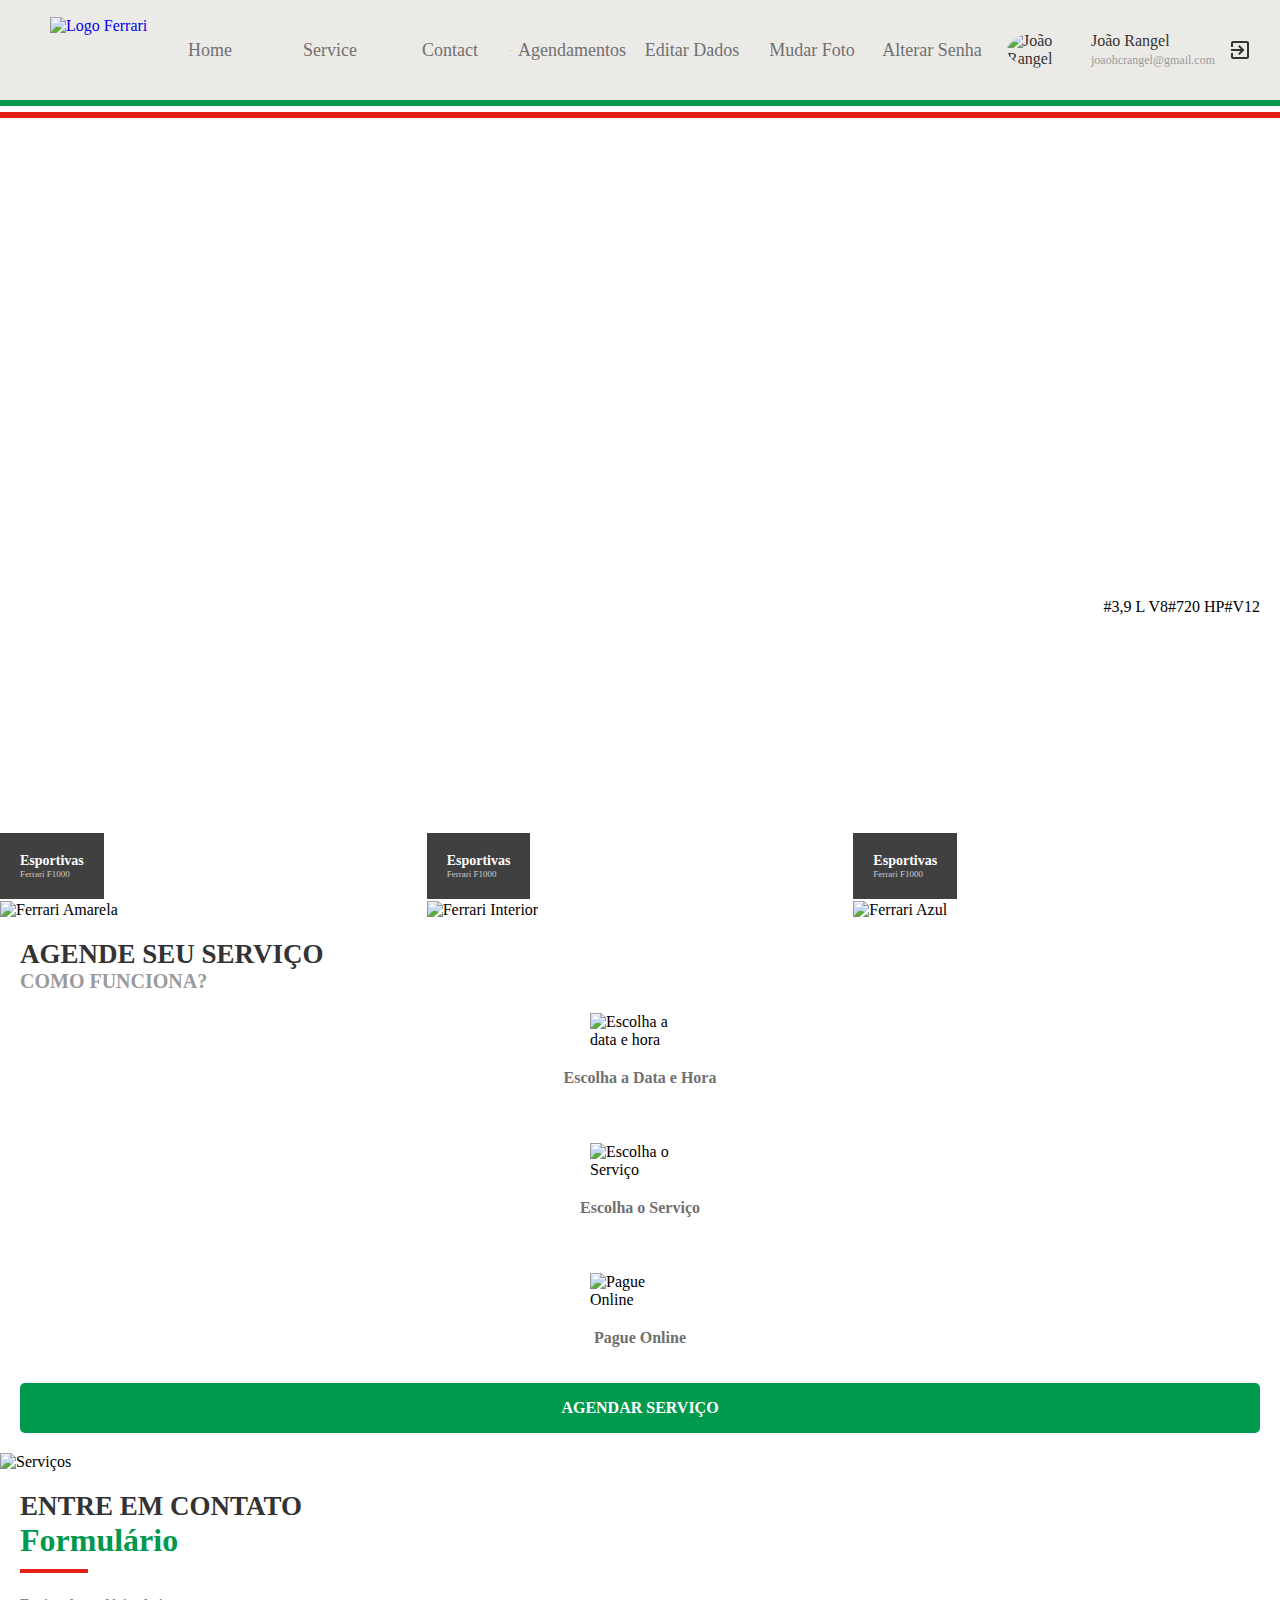
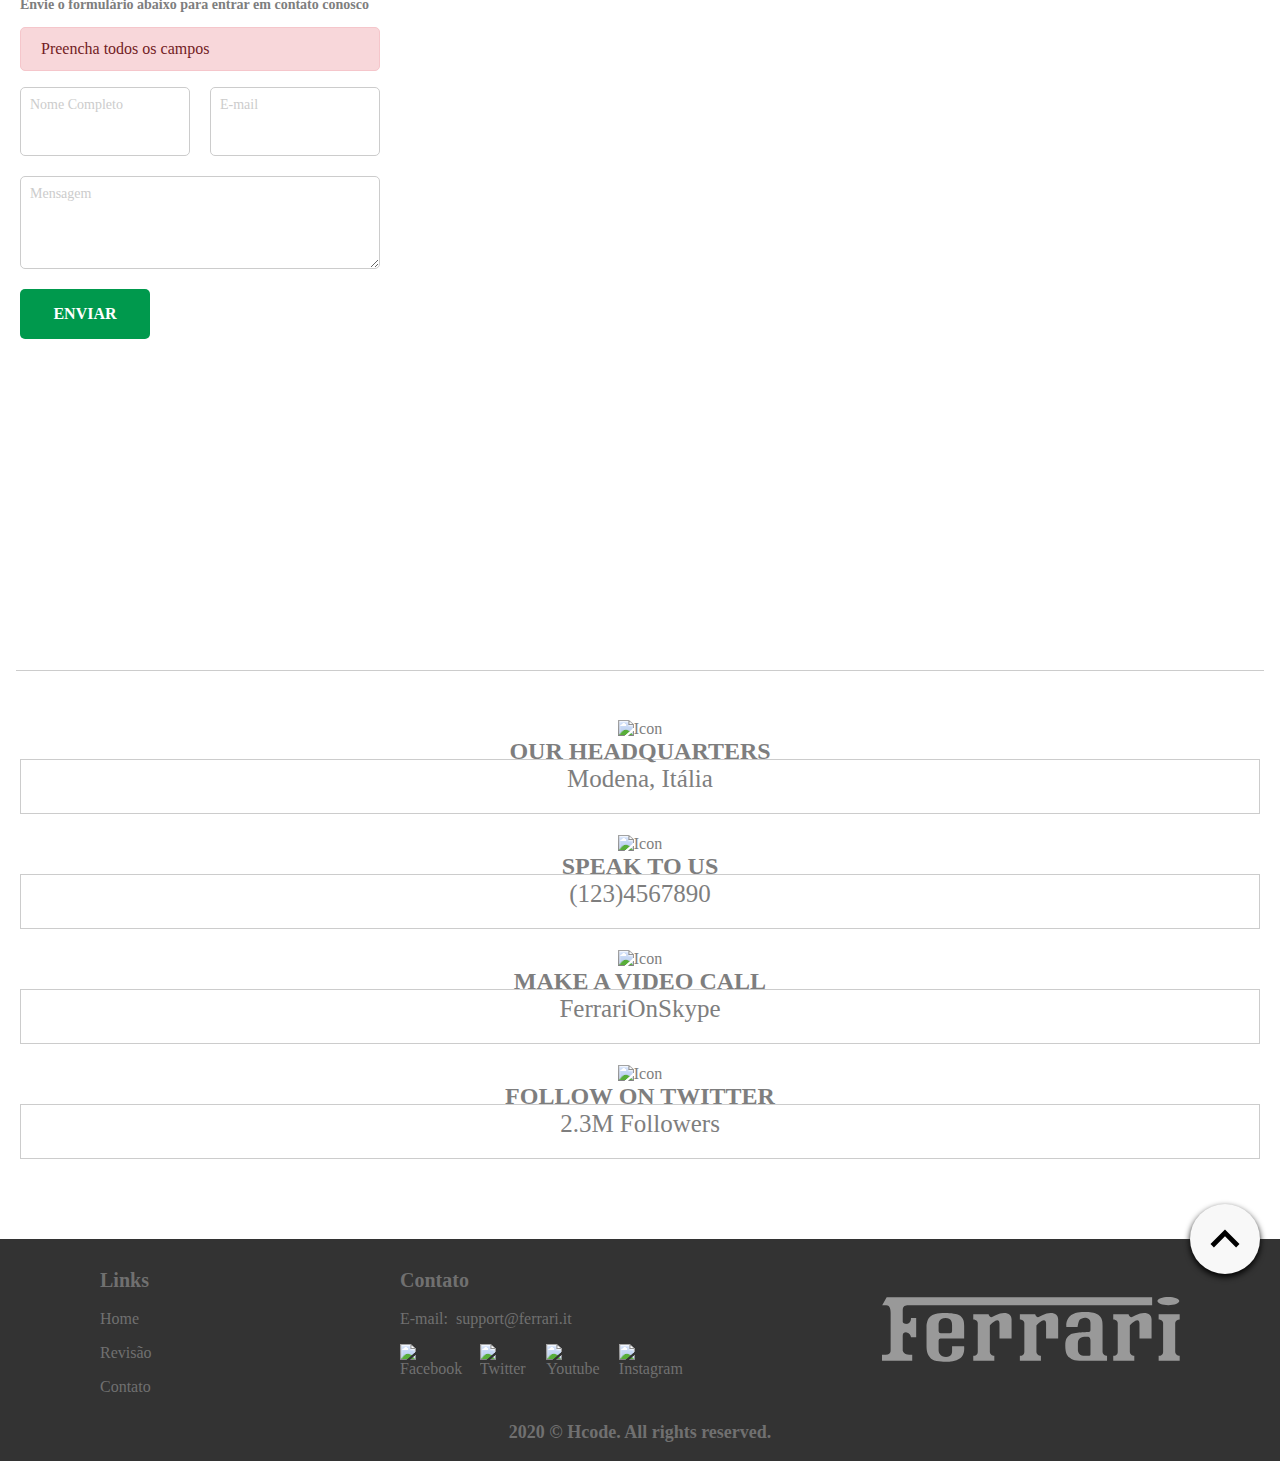
==== index.html @ 78254029 "28/09/2020" ====
<!DOCTYPE html>
<html lang="pt-br">
<head>
    <meta charset="UTF-8" />
    <meta name="viewport" content="width=device-width, initial-scale=1.0" />
    <title>Ferrari - Hcode Lab</title>
    <link rel="apple-touch-icon" sizes="57x57" href="assets/images/apple-icon-57x57.png" />
    <link rel="apple-touch-icon" sizes="60x60" href="assets/images/apple-icon-60x60.png" />
    <link rel="apple-touch-icon" sizes="72x72" href="assets/images/apple-icon-72x72.png" />
    <link rel="apple-touch-icon" sizes="76x76" href="assets/images/apple-icon-76x76.png" />
    <link rel="apple-touch-icon" sizes="114x114" href="assets/images/apple-icon-114x114.png" />
    <link rel="apple-touch-icon" sizes="120x120" href="assets/images/apple-icon-120x120.png" />
    <link rel="apple-touch-icon" sizes="144x144" href="assets/images/apple-icon-144x144.png" />
    <link rel="apple-touch-icon" sizes="152x152" href="assets/images/apple-icon-152x152.png" />
    <link rel="apple-touch-icon" sizes="180x180" href="assets/images/apple-icon-180x180.png" />
    <link rel="icon" type="image/png" sizes="192x192" href="assets/images/android-icon-192x192.png" />
    <link rel="icon" type="image/png" sizes="32x32" href="assets/images/favicon-32x32.png" />
    <link rel="icon" type="image/png" sizes="96x96" href="assets/images/favicon-96x96.png" />
    <link rel="icon" type="image/png" sizes="16x16" href="assets/images/favicon-16x16.png" />
    <link rel="manifest" href="manifest.json" />
    <meta name="msapplication-TileColor" content="#E1DEDD" />
    <meta name="msapplication-TileImage" content="assets/images/ms-icon-144x144.png" />
    <meta name="theme-color" content="#E1DEDD" />
    <meta name="description" content="Conheça a Ferrari Auto Center" />
    <link rel="stylesheet" href="assets/css/main.css" type="text/css" />
</head>
<body>

    <header id="header">

        <div class="overlay"></div>
        <a href="index.html#home"><img src="assets/images/ferrari-logo.svg" class="logo" alt="Logo Ferrari"/></a>
        <button type="button" id="btn-open">
            <svg id="menu-black-18dp" xmlns="http://www.w3.org/2000/svg" width="32" height="32" viewBox="0 0 32 32">
                <path id="Caminho_215" data-name="Caminho 215" d="M0,0H32V32H0Z" fill="none"/>
                <path id="Caminho_216" data-name="Caminho 216" d="M3,18H29V16H3Zm0-5H29V11H3ZM3,6V8H29V6Z" transform="translate(0 4)"/>
              </svg>
        </button>

        <div class="menu logged">
            <nav>
                <button type="button" id="btn-close">
                    <svg xmlns="http://www.w3.org/2000/svg" width="24" height="24" viewBox="0 0 24 24"><path d="M0,0H24V24H0Z" fill="none"/><path d="M19,6.41,17.59,5,12,10.59,6.41,5,5,6.41,10.59,12,5,17.59,6.41,19,12,13.41,17.59,19,19,17.59,13.41,12Z"/></svg>
                </button>
                <ul>
                    <li><a href="index.html#home">Home</a></li>
                    <li><a href="index.html#service">Service</a></li>
                    <li><a href="index.html#contact">Contact</a></li>
                    <li class="divider"><hr /></li>
                    <li class="hide-guest"><a href="schedules.html">Agendamentos</a></li>
                    <li class="hide-guest"><a href="profile.html">Editar Dados</a></li>
                    <li class="hide-guest"><a href="change-photo.html">Mudar Foto</a></li>
                    <li class="hide-guest"><a href="change-password.html">Alterar Senha</a></li>
                </ul>
            </nav>
            <div class="footer">
                <hr />
                <div>
                    <picture>
                        <a href="profile.html"><img src="assets/images/user.png" alt="João Rangel" /></a>
                    </picture>
                    <div>
                        <a href="profile.html">
                            <strong>João Rangel</strong>
                            <small>joaohcrangel@gmail.com</small>
                        </a>
                    </div>
                    <button type="button">
                        <svg xmlns="http://www.w3.org/2000/svg" width="24" height="24" viewBox="0 0 24 24"><path d="M0,0H24V24H0Z" fill="none"/><path d="M10.09,15.59,11.5,17l5-5-5-5L10.09,8.41,12.67,11H3v2h9.67ZM19,3H5A2,2,0,0,0,3,5V9H5V5H19V19H5V15H3v4a2,2,0,0,0,2,2H19a2.006,2.006,0,0,0,2-2V5A2.006,2.006,0,0,0,19,3Z" fill="#333"/></svg>
                    </button>
                </div>
                <a href="auth.html" class="btn-register">Minha Conta</a>
            </div>
        </div>
        <hr class="italy" />
    </header>

    <main id="home">

        <header>

            <ul>
                <li>#3,9 L V8</li>
                <li>#720 HP</li>
                <li>#V12</li>
            </ul>
            <h1>SF90 Stradale</h1>
            <a href="#home">Detalhes</a>

        </header>

        <section class="gallery">

            <figure>
                <picture>
                    <source srcset="assets/images/ferrari-amarela.webp" type="image/webp" />
                    <img src="assets/images/ferrari-amarela.png" alt="Ferrari Amarela" />
                </picture>
                <figcaption>
                    <h2>Esportivas</h2>
                    <p>Ferrari F1000</p>
                </figcaption>
            </figure>

            <figure>
                <picture>
                    <source srcset="assets/images/ferrari-interior.webp" type="image/webp" />
                    <img src="assets/images/ferrari-interior.png" alt="Ferrari Interior" />
                </picture>
                <figcaption>
                    <h2>Esportivas</h2>
                    <p>Ferrari F1000</p>
                </figcaption>
            </figure>

            <figure>
                <picture>
                    <source srcset="assets/images/ferrari-azul.webp" type="image/webp" />
                    <img src="assets/images/ferrari-azul.png" alt="Ferrari Azul" />
                </picture>
                <figcaption>
                    <h2>Esportivas</h2>
                    <p>Ferrari F1000</p>
                </figcaption>
            </figure>

        </section>

        <section id="service">
            <h2>Agende seu Serviço<small>Como Funciona?</small></h2>

            <div>

                <div class="icons">

                    <figure>
                        <img src="assets/images/calendar.svg" alt="Escolha a data e hora" />
                        <figcaption>Escolha a Data e Hora</figcaption>
                    </figure>

                    <figure>
                        <img src="assets/images/tools.svg" alt="Escolha o Serviço" />
                        <figcaption>Escolha o Serviço</figcaption>
                    </figure>

                    <figure>
                        <img src="assets/images/payments.svg" alt="Pague Online" />
                        <figcaption>Pague Online</figcaption>
                    </figure>

                </div>

                <a href="schedules-new.html" class="btn">Agendar Serviço</a>
            </div>

            <img src="assets/images/services.svg" alt="Serviços" />
            </section>

            <section id="contact">
                <h2>Entre em Contato</h2>

                <section>
                    <form>
                    <header class="page-title">
                        <h2>Formulário</h2>
                        <hr />
                    </header>

                    <p>
                        Envie o formulário abaixo para entrar em contato conosco
                    </p>

                    <div class="alert danger">
                        Preencha todos os campos
                    </div>

                    <div class="fields">

                        <div class="field">
                            <input type="text" name="name" id="name"/>
                            <label for="name">Nome Completo</label>
                        </div>

                        <div class="field">
                            <input type="email" name="email" id="email"/>
                            <label for="email">E-mail</label>
                        </div>

                    </div>

                    <div class="field">
                        <textarea name="message" id="message"></textarea>
                        <label for="message">Mensagem</label>
                    </div>
                    <div class="actions">
                        <button type="submit">Enviar</button>
                    </div>

                </form>

                <div id="map"></div>

            </section>

            <hr class="divider" />

            <ul class="contacts">
                <li>
                    <img src="assets/images/icon-google-place.svg" alt="Icon" />
                    <p class="title">OUR HEADQUARTERS</p>
                    <p>Modena, Itália</p>
                </li>

                <li>
                    <img src="assets/images/icon-phone.svg" alt="Icon" />
                    <p class="title">SPEAK TO US</p>
                    <p>(123)4567890</p>
                </li>

                <li>
                    <img src="assets/images/icon-skype.svg" alt="Icon" />
                    <p class="title">MAKE A VIDEO CALL</p>
                    <p>FerrariOnSkype</p>
                </li>

                <li>
                    <img src="assets/images/icon-twitter.svg" alt="Icon" />
                    <p class="title">FOLLOW ON TWITTER</p>
                    <p>2.3M Followers</p>
                </li>
                
            </ul>

        </section>

    </main>

    <footer id="footer">

        <button type="button">
            <svg xmlns="http://www.w3.org/2000/svg" width="64.317" height="64.317" viewBox="0 0 64.317 64.317"><path d="M0,0H64.317V64.317H0Z" fill="none"/><path d="M9.779,27.858l12.3-12.274,12.3,12.274,3.779-3.779L22.079,8,6,24.079Z" transform="translate(10.079 13.439)"/></svg>
        </button>

        <div class="columns">
            <div>
                <ul class="links">
                    <li class="title">Links</li>
                    <li><a href="#">Home</a></li>
                    <li><a href="#">Revisão</a></li>
                    <li><a href="#">Contato</a></li>
                </ul>
                <ul>
                    <li class="title">Contato</li>
                    <li>E-mail: &nbsp;<a href="mailto: support@ferrari.it">support@ferrari.it</a></li>
                    <li class="social">
                        <a href="#"><img src="assets/images/facebook.svg" alt="Facebook"/></a>
                        <a href="#"><img src="assets/images/twitter.svg" alt="Twitter"/></a>
                        <a href="#"><img src="assets/images/youtube.svg" alt="Youtube"/></a>
                        <a href="#"><img src="assets/images/instagram.svg" alt="Instagram"/></a>
                    </li>
                </ul>
            </div>

            <a href="#" class="logo">
                <svg xmlns="http://www.w3.org/2000/svg" width="297.709" height="64.725" viewBox="0 0 297.709 64.725"><defs><style>.a{opacity:0.5;}.b{fill:#fff;fill-rule:evenodd;}</style></defs><g class="a" transform="translate(-2.792 -76.071)"><path class="b" d="M2.792,139.8V133.59H6.244c1.725,0,5.178-.345,5.178-4.487V91.825c0-2.244-.173-7.594-4.487-7.594H2.965l4.487-7.939h265.5v7.939H28.681c-2.244,0-5.178.517-5.178,5v11.736c.519,1.38,2.589,1.9,3.625,1.9S31.787,102.7,31.787,97h5.178v19.158H31.787c0-1.727-1.906-4.618-4.486-4.833-2.072-.172-3.8.517-3.8,3.28v14.5c0,1.555,1.9,4.487,6.386,4.487H33V139.8H2.792Z" transform="translate(0 0.131)"/><path class="b" d="M139.469,93.335c0,1.381,1.725,2.761,2.759,3.106,1.209-.862,7.6-4.486,12.6-4.486s7.592,2.587,7.592,6.558V117.5H150.339V102.829c0-1.9-.516-3.28-2.244-3.452s-6.212,3.452-7.419,5.178v26.232c0,2.417,2.416,4.142,4.487,4.142v5.006H124.109v-5.178c2.07,0,4.314-.691,4.487-3.8v-29.17c0-.862-1.381-3.28-4.487-3.28V93.335Zm144.487,0H262.9v5.178c3.1,0,4.484,2.416,4.484,3.28v29.167c-.17,3.106-2.416,3.8-4.484,3.8v5.178h21.053v-5.006c-2.07,0-4.487-1.725-4.487-4.142v-28.65c0-2.07,2.244-3.623,4.487-3.623Zm-191.085,0c0,1.381,1.725,2.761,2.761,3.106,1.208-.862,7.594-4.486,12.6-4.486s7.594,2.587,7.594,6.558V117.5H103.744V102.829c0-1.9-.519-3.28-2.244-3.452s-6.214,3.452-7.422,5.178v26.232c0,2.417,2.417,4.142,4.487,4.142v5.006H77.512v-5.178c2.07,0,4.314-.691,4.487-3.8v-29.17c0-.862-1.381-3.28-4.487-3.28V93.335Zm140,0c0,1.381,1.728,2.761,2.762,3.106,1.209-.862,7.592-4.486,12.6-4.486s7.592,2.587,7.592,6.558V117.5H243.743V102.829c0-1.9-.519-3.28-2.244-3.452s-6.212,3.452-7.422,5.178v26.232c0,2.417,2.416,4.142,4.487,4.142v5.006H217.509v-5.178c2.073,0,4.317-.691,4.487-3.8v-29.17c0-.862-1.38-3.28-4.487-3.28V93.335ZM68.4,125.436H56.317V130.1c0,1.9-.345,5.869-6.041,5.869s-7.42-3.8-7.42-6.559v-9.837a2.06,2.06,0,0,1,1.9-2.072H68.4V104.9c0-5.7-1.208-7.422-3.625-9.837S53.9,91.955,50.1,91.955c-9.664,0-12.772,1.38-15.533,3.623s-3.8,6.9-3.8,10.355v19.5c0,5.176,1.036,8.8,4.314,12.081s13.289,3.28,15.361,3.28,8.973.172,13.979-3.451S68.4,125.436,68.4,125.436Zm-25.542-21.4c0-2.761.862-6.9,6.9-6.9s6.558,4.487,6.558,6.9v6.212a2.1,2.1,0,0,1-2.07,2.07h-9.32a2.072,2.072,0,0,1-2.07-1.9v-6.386Zm163.955,26.75V104.9c0-3.97-.173-8.111-4.317-11.045s-10.872-2.761-13.461-2.761-11.217,0-15.189,4.487-3.28,8.8-3.28,10.526h11.306s.773-5.867,2.328-7.42,5.7-3.28,8.889-.519a4.772,4.772,0,0,1,1.637,3.8v7.42a1.835,1.835,0,0,1-1.552,1.727s-15.708.345-18.467,2.417-5.178,3.451-5.178,11.045,1.9,10.526,4.144,12.081,3.28,3.28,13.461,3.28H211.3v-5.006c-2.069,0-4.484-1.725-4.484-4.142Zm-12.083,2.934a1.391,1.391,0,0,1-1.206,1.034h-5.955c-4.23,0-5.436-3.623-5.436-5.869v-6.645c0-6.47,6.73-6.3,9.4-6.3s3.192,2.242,3.192,3.709V133.72Zm77.908-49.445c6.042,0,10.937-1.836,10.937-4.1s-4.895-4.1-10.937-4.1-10.94,1.836-10.94,4.1S266.6,84.276,272.637,84.276Z" transform="translate(16.545 0)"/></g></svg>
            </a>
        </div>
        <p>2020 &#169; Hcode. All rights reserved.</p>

        

    </footer>
    
</body>
</html>
---- assets/css/main.css ----
@font-face {
  font-family: "Open Sans";
  src: local("Open Sans Light"), url("../fonts/OpenSans-Light.ttf") format("truetype");
  font-style: normal;
  font-weight: 300;
}
@font-face {
  font-family: "Open Sans";
  src: local("Open Sans Regular"), url("../fonts/OpenSans-Regular.ttf") format("truetype");
  font-style: normal;
  font-weight: 400;
}
@font-face {
  font-family: "Open Sans";
  src: local("Open Sans SemiBold"), url("../fonts/OpenSans-SemiBold.ttf") format("truetype");
  font-style: normal;
  font-weight: 600;
}
@font-face {
  font-family: "Open Sans";
  src: local("Open Sans Bold"), url("../fonts/OpenSans-Bold.ttf") format("truetype");
  font-style: normal;
  font-weight: bold;
}
@font-face {
  font-family: "Nothing";
  src: local("Nothing You Could Do"), url("../fonts/NothingYouCouldDo-Regular.ttf") format("truetype");
  font-style: normal;
  font-weight: 300;
}
@font-face {
  font-family: "Teko";
  src: local("Teko"), url("../fonts/Teko-Regular.ttf") format("truetype");
  font-style: normal;
  font-weight: 400;
}
:root {
  --white: #FFF;
  --black: #000;
  --black-hover: #111;
  --black-active: #222;
  --black-10: #0000001a;
  --black-50: rgba(0, 0, 0, .5);
  --black-75: #000000bf;
  --dark-0: #333;
  --dark-1: #000000BF;
  --gray: #333;
  --gray-0: #707070;
  --gray-1: #7E7E7E;
  --gray-2: #9A9A9A;
  --gray-3: #CCC;
  --gray-4: #00000029;
  --gray-5: #E5E3DFBF;
  --gray-6: #F8F8F8;
  --gray-7: #E5E3DF;
  --gray-8: #DDD;
  --gray-9: #999;
  --gray-10: #EEE;
  --gray-11: #444;
  --gray-12: #E8E8E8;
  --red: #E32119;
  --red-hover: #E44238;
  --red-active: #C91D16;
  --green: #00994D;
  --green-hover: #00BE60;
  --green-active: #00773C;
  --blue: #199BD4;
  --blue-hover: #1CABE9;
  --blue-active: #00A0E6;
  --success: #D4EDDA;
  --success-border: #C3E6CB;
  --success-color: #155724;
  --danger: #F8D7DA;
  --danger-border: #F5C6CB;
  --danger-color: #721C24;
  --space: 20px;
  --border-radius: 5px;
}

* {
  box-sizing: border-box;
  scroll-behavior: smooth;
  font-family: "Open Sans";
  font-style: normal;
  font-weight: 400;
}

body, div, article, aside, footer, header, main, nav, section, ul, ol, li, button, figure, picture, hr {
  display: flex;
}

body {
  margin: 0;
  flex-direction: column;
  background-color: var(--bg-color);
}
body > main {
  min-height: calc(100vh - 400px);
}

hr.divider {
  background-color: var(--gray-3);
  height: 1px;
  width: calc(100% - 2em);
  margin: 3em 0;
  border: none;
  align-self: center;
}

@media (min-width: 1200px) {
  body > main {
    /*min-height: calc(100vh - 341px);*/
    min-height: calc(100vh - 358px);
  }
}
.toast {
  position: relative;
  height: 80px;
  width: 100%;
  align-items: center;
  padding: var(--space);
  border: 1px solid transparent;
  transition: 1s cubic-bezier(0.19, 1, 0.22, 1);
}
.toast .close {
  position: absolute;
  top: 0;
  right: 0;
  padding: 16px;
  background: none;
  border: none;
  font-size: 32px;
  transition: 0.3s;
  color: var(--black-50);
  min-width: 50px;
  margin: 15px;
}
.toast .close:hover {
  color: var(--black-75);
}
.toast.success {
  color: var(--success-color);
  border-color: var(--success-border);
  background-color: var(--success);
}
.toast.danger {
  color: var(--danger-color);
  border-color: var(--danger-border);
  background-color: var(--danger);
}

form {
  flex-direction: column;
  width: 100%;
  padding: 0 var(--space);
}
form .fields {
  flex-direction: column;
}
form .field {
  position: relative;
  flex-direction: column;
  width: 100%;
  margin-bottom: var(--space);
}
form .field label {
  color: var(--gray-3);
  font-size: 14px;
  position: absolute;
  top: 10px;
  left: 10px;
  transition: color 0.3s ease-in-out;
  z-index: 2;
}
form .field input, form .field textarea, form .field select {
  border: var(--gray-3) 1px solid;
  line-height: 1.5em;
  padding: 10px;
  padding-top: 33px;
  font-size: 16px;
  color: var(--dark-0);
  outline: none;
  border-radius: var(--border-radius);
  position: relative;
  z-index: 1;
  top: 0;
  transition: border-color 0.3s ease-in-out;
  width: 100%;
  background-color: transparent;
}
form .field input:focus, form .field textarea:focus, form .field select:focus {
  border-color: var(--green);
}
form .field input:focus + label, form .field textarea:focus + label, form .field select:focus + label {
  color: var(--green);
}
form .field input[readonly], form .field textarea[readonly], form .field select[readonly] {
  border: none;
  color: var(--black);
  font-weight: bold;
  font-size: 22px;
  text-transform: uppercase;
  padding-bottom: 0;
}
form .field input[readonly] + label, form .field textarea[readonly] + label, form .field select[readonly] + label {
  color: var(--gray-0);
  text-transform: uppercase;
}
form button {
  min-width: 130px;
  border: none;
  height: 50px;
  display: flex;
  justify-content: center;
  align-items: center;
  font-size: 16px;
  font-weight: bold;
  text-transform: uppercase;
  text-decoration: none;
  outline: none;
  cursor: pointer;
  border-radius: var(--border-radius);
  background: transparent;
  color: var(--black);
  background-color: var(--green);
  color: var(--white);
}
form button:hover {
  background-color: var(--black-10);
}
form button:active {
  background-color: var(--black-75);
}
form button:hover {
  background-color: var(--green-hover);
}
form button:active {
  background-color: var(--green-active);
}

@media (min-width: 1200px) {
  form {
    max-width: 400px;
  }
  form .fields {
    flex-direction: row;
  }
  form .fields .field {
    margin-right: var(--space);
  }
  form .fields .field:last-child {
    margin-right: 0;
  }
  form .fields .field textarea {
    min-height: 250px;
  }
  form button {
    max-width: 340px;
  }
}
header.page-title {
  display: flex;
  flex-direction: column;
  align-items: flex-start;
  width: 100%;
}
header.page-title h1, header.page-title h2, header.page-title h3, header.page-title h4, header.page-title h5, header.page-title h6 {
  color: var(--green);
  margin: 0;
  font-size: 32px;
  font-weight: 600;
}
header.page-title hr {
  width: 68px;
  border: none;
  border-top: 4px solid var(--red);
  margin: 10px 0;
}

.page {
  flex-direction: column;
  height: calc(100vh - 140px);
  overflow: auto;
}
.page .page-title {
  margin: var(--space);
  width: calc(100% - calc(var(--space) * 2));
}
.page > header {
  width: 100%;
  min-height: 130px;
  background-color: var(--black);
  color: var(--white);
  justify-content: center;
  align-items: center;
  margin-top: 18px;
}
.page > header h1 {
  font-size: 23px;
  font-weight: bold;
  text-transform: uppercase;
}
.page > main {
  margin-bottom: 80px;
  flex-direction: column;
}
.page > main .toast {
  position: fixed;
  bottom: 0;
  left: 0;
  z-index: 3;
}
.page > main .toast.open {
  transform: translateY(-80px);
}
.page footer.fixed {
  width: 100%;
  position: fixed;
  bottom: 0;
  background-color: var(--gray-12);
  height: 80px;
  left: 0;
  justify-content: space-between;
  align-items: center;
  padding: var(--space);
  z-index: 4;
}
.page footer.fixed button, .page footer.fixed a {
  min-width: 130px;
  border: none;
  height: 50px;
  display: flex;
  justify-content: center;
  align-items: center;
  font-size: 16px;
  font-weight: bold;
  text-transform: uppercase;
  text-decoration: none;
  outline: none;
  cursor: pointer;
  border-radius: var(--border-radius);
  background: transparent;
  color: var(--black);
  background-color: var(--gray-3);
  color: var(--gray-0);
}
.page footer.fixed button:hover, .page footer.fixed a:hover {
  background-color: var(--black-10);
}
.page footer.fixed button:active, .page footer.fixed a:active {
  background-color: var(--black-75);
}
.page footer.fixed button:hover, .page footer.fixed a:hover {
  background-color: var(--gray-hover);
}
.page footer.fixed button:active, .page footer.fixed a:active {
  background-color: var(--gray-active);
}
.page footer.fixed button[type=submit], .page footer.fixed a.black {
  min-width: 130px;
  border: none;
  height: 50px;
  display: flex;
  justify-content: center;
  align-items: center;
  font-size: 16px;
  font-weight: bold;
  text-transform: uppercase;
  text-decoration: none;
  outline: none;
  cursor: pointer;
  border-radius: var(--border-radius);
  background: transparent;
  color: var(--black);
  background-color: var(--black);
  color: var(--white);
}
.page footer.fixed button[type=submit]:hover, .page footer.fixed a.black:hover {
  background-color: var(--black-10);
}
.page footer.fixed button[type=submit]:active, .page footer.fixed a.black:active {
  background-color: var(--black-75);
}
.page footer.fixed button[type=submit]:hover, .page footer.fixed a.black:hover {
  background-color: var(--black-hover);
}
.page footer.fixed button[type=submit]:active, .page footer.fixed a.black:active {
  background-color: var(--black-active);
}
.page.blue > header {
  background-color: var(--blue);
}
.page.blue footer.fixed button[type=submit], .page.blue footer.fixed a.black {
  min-width: 130px;
  border: none;
  height: 50px;
  display: flex;
  justify-content: center;
  align-items: center;
  font-size: 16px;
  font-weight: bold;
  text-transform: uppercase;
  text-decoration: none;
  outline: none;
  cursor: pointer;
  border-radius: var(--border-radius);
  background: transparent;
  color: var(--black);
  background-color: var(--blue);
  color: var(--white);
}
.page.blue footer.fixed button[type=submit]:hover, .page.blue footer.fixed a.black:hover {
  background-color: var(--black-10);
}
.page.blue footer.fixed button[type=submit]:active, .page.blue footer.fixed a.black:active {
  background-color: var(--black-75);
}
.page.blue footer.fixed button[type=submit]:hover, .page.blue footer.fixed a.black:hover {
  background-color: var(--blue-hover);
}
.page.blue footer.fixed button[type=submit]:active, .page.blue footer.fixed a.black:active {
  background-color: var(--blue-active);
}
.page.green > header {
  background-color: var(--green);
}
.page.green footer.fixed button[type=submit], .page.green footer.fixed a.black {
  min-width: 130px;
  border: none;
  height: 50px;
  display: flex;
  justify-content: center;
  align-items: center;
  font-size: 16px;
  font-weight: bold;
  text-transform: uppercase;
  text-decoration: none;
  outline: none;
  cursor: pointer;
  border-radius: var(--border-radius);
  background: transparent;
  color: var(--black);
  background-color: var(--green);
  color: var(--white);
}
.page.green footer.fixed button[type=submit]:hover, .page.green footer.fixed a.black:hover {
  background-color: var(--black-10);
}
.page.green footer.fixed button[type=submit]:active, .page.green footer.fixed a.black:active {
  background-color: var(--black-75);
}
.page.green footer.fixed button[type=submit]:hover, .page.green footer.fixed a.black:hover {
  background-color: var(--green-hover);
}
.page.green footer.fixed button[type=submit]:active, .page.green footer.fixed a.black:active {
  background-color: var(--green-active);
}

@media (min-width: 1200px) {
  .page > header {
    justify-content: flex-start;
    padding-left: 185px;
    min-height: 160px;
  }
  .page > header h1 {
    font-size: 32px;
  }
  .page footer.fixed {
    justify-content: flex-start;
  }
  .page footer.fixed button + button, .page footer.fixed a + a, .page footer.fixed button + a, .page footer.fixed a + button {
    margin-right: var(--space);
  }
  .page footer.fixed button, .page footer.fixed a {
    order: 1;
  }
  .page footer.fixed button:first-child, .page footer.fixed a:first-child {
    order: 2;
  }
}
.calendar {
  flex-direction: column;
  padding: 0 var(--space);
  margin-bottom: var(--space);
}
.calendar .month {
  justify-content: space-between;
  align-items: center;
  color: var(--gray-2);
  margin-bottom: 10px;
  text-transform: uppercase;
}
.calendar .month h2 {
  font-size: 22px;
  font-weight: 400;
}
.calendar .month button {
  min-width: 130px;
  border: none;
  height: 50px;
  display: flex;
  justify-content: center;
  align-items: center;
  font-size: 16px;
  font-weight: bold;
  text-transform: uppercase;
  text-decoration: none;
  outline: none;
  cursor: pointer;
  border-radius: var(--border-radius);
  background: transparent;
  color: var(--black);
  border: var(--gray-2) 2px solid;
  border-radius: var(--border-radius);
  color: var(--gray-2);
}
.calendar .month button:hover {
  background-color: var(--black-10);
}
.calendar .month button:active {
  background-color: var(--black-75);
}
.calendar .month nav button {
  min-width: 50px;
}
.calendar .month nav button + button {
  margin-left: 10px;
}
.calendar .month .btn-today {
  display: none;
}
.calendar ul {
  margin: 0;
  padding: 0;
}
.calendar .weekdays {
  font-weight: bold;
  text-transform: uppercase;
  color: var(--gray-0);
  display: grid;
  grid-template-columns: 1fr 1fr 1fr 1fr 1fr 1fr 1fr;
}
.calendar .weekdays li {
  justify-content: center;
  padding: 8px 0;
  font-size: 12px;
  font-weight: bold;
}
.calendar .days {
  display: grid;
  grid-template-columns: repeat(7, 1fr);
  grid-template-rows: repeat(5, 12vw);
  grid-gap: 10px;
  color: var(--dark-0);
}
.calendar .days li {
  font-size: 16px;
  justify-content: center;
  align-items: center;
  padding: 0;
  border-radius: 50%;
  cursor: pointer;
  transition: all 0.1s ease-in-out;
}
.calendar .days li:hover {
  background-color: var(--gray-7);
}
.calendar .days li.active {
  background-color: var(--blue);
  color: var(--white);
}
.calendar .days li.active:hover {
  background-color: var(--blue-hover);
}
.calendar .days li.active:active {
  background-color: var(--blue-active);
}
.calendar .days li.selected {
  background-color: var(--green);
  color: var(--white);
}
.calendar .days li.selected:hover {
  background-color: var(--green-hover);
}
.calendar .days li.selected:active {
  background-color: var(--green-active);
}

@media (min-width: 992px) {
  .calendar {
    max-width: 992px;
  }
  .calendar .month {
    margin: var(--space) 0;
  }
  .calendar .month h2 {
    font-size: 44px;
  }
  .calendar .month .btn-today {
    display: flex;
  }
  .calendar .weekdays li {
    font-size: 21px;
    font-weight: bold;
  }
  .calendar .days {
    grid-template-rows: repeat(5, calc(992px / 7));
  }
  .calendar .days li {
    font-size: 38px;
  }
}
#header {
  min-width: 320px;
  width: 100%;
  height: 60px;
  background-color: var(--gray-5);
  position: relative;
  z-index: 3;
}
#header .italy {
  width: 100%;
  position: absolute;
  top: 60px;
  background-color: var(--white);
  border: none;
  border-top: var(--green) 6px solid;
  border-bottom: var(--red) 6px solid;
  height: 18px;
  margin: 0;
}
#header .logo {
  position: absolute;
  transition: all 1s ease-in-out;
  top: 15px;
  width: 72px;
  right: calc(50vw - 36px);
  z-index: 5;
}
#header .menu {
  transition: right 0.5s ease-in-out;
  width: 300px;
  height: 100vh;
  padding-bottom: 50px;
  background-color: var(--gray-7);
  position: fixed;
  right: -300px;
  top: 0;
  z-index: 4;
  flex-direction: column;
  justify-content: space-between;
}
#header .menu hr {
  width: 100%;
  border-bottom: none;
  border-color: var(--black-10);
  margin: 0;
}
#header .menu.logged nav ul li.divider {
  display: flex;
}
#header .menu.logged nav ul li.hide-guest {
  display: flex;
}
#header .menu.logged .footer > div {
  display: flex;
}
#header .menu.logged .footer > a.btn-register {
  display: none;
}
#header .menu nav {
  flex-direction: column;
}
#header .menu nav ul {
  margin: 0;
  padding: 0;
  margin-top: 249px;
  width: 100%;
  flex-direction: column;
}
#header .menu nav ul li {
  padding: 14px 0;
  list-style: none;
  justify-content: center;
}
#header .menu nav ul li a {
  text-decoration: none;
  color: var(--gray-0);
}
#header .menu nav ul li.hide-guest, #header .menu nav ul li.divider {
  display: none;
}
#header .menu nav ul li hr {
  margin: 15px 0;
}
#header .menu .footer {
  flex-direction: column;
  align-items: center;
  width: 100%;
}
#header .menu .footer > div {
  display: none;
  padding: 15px;
  width: 100%;
  align-items: center;
}
#header .menu .footer > div picture {
  margin-right: 10px;
}
#header .menu .footer > div picture img {
  width: 40px;
  height: 40px;
  border-radius: 50%;
}
#header .menu .footer > div > div {
  flex-direction: column;
  flex: 1;
}
#header .menu .footer > div a {
  color: var(--dark-0);
  text-decoration: none;
  font-size: 16px;
}
#header .menu .footer > div a small {
  color: var(--gray-2);
  font-size: 12px;
}
#header .menu .btn-register {
  margin: 20px;
  width: calc(300px - 40px);
  min-width: 130px;
  border: none;
  height: 50px;
  display: flex;
  justify-content: center;
  align-items: center;
  font-size: 16px;
  font-weight: bold;
  text-transform: uppercase;
  text-decoration: none;
  outline: none;
  cursor: pointer;
  border-radius: var(--border-radius);
  background: transparent;
  color: var(--black);
  background-color: var(--green);
  color: var(--white);
}
#header .menu .btn-register:hover {
  background-color: var(--black-10);
}
#header .menu .btn-register:active {
  background-color: var(--black-75);
}
#header .menu .btn-register:hover {
  background-color: var(--green-hover);
}
#header .menu .btn-register:active {
  background-color: var(--green-active);
}
#header button {
  background: none;
  border: none;
  outline: none;
  padding: 13px;
}
#header #btn-open, #header #btn-close {
  position: absolute;
  right: 0;
}

.open-menu {
  overflow: hidden;
}
.open-menu #header .overlay {
  position: fixed;
  top: 0;
  left: 0;
  width: 100vw;
  height: 100vh;
  background-color: var(--dark-1);
  z-index: 4;
}
.open-menu #header .menu {
  right: 0;
}
.open-menu #header .logo {
  right: 87px;
  width: 120px;
}

@media (min-width: 1200px) {
  .open-menu {
    overflow: initial;
  }
  .open-menu #header .overlay {
    display: none;
  }
  .open-menu #header .logo {
    width: 100px;
    top: 17px;
    right: calc(100vw - 150px);
  }

  #header {
    height: 100px;
  }
  #header .italy {
    top: 100px;
  }
  #header .logo {
    width: 100px;
    top: 17px;
    right: calc(100vw - 150px);
  }
  #header #btn-open, #header #btn-close {
    display: none;
  }
  #header .menu {
    right: initial;
    position: static;
    background-color: initial;
    width: 100%;
    height: 100px;
    flex-direction: row;
    margin-left: 150px;
    justify-content: space-between;
    align-items: center;
    padding-bottom: 0;
  }
  #header .menu .btn-register {
    margin: 0;
    margin-right: 30px;
    width: 200px;
  }
  #header .menu nav {
    width: 100%;
  }
  #header .menu nav ul {
    flex-direction: row;
    justify-content: flex-start;
    align-items: center;
    margin-top: 0;
  }
  #header .menu nav ul li a {
    font-size: 18px;
    min-width: 120px;
    padding: 10px 0;
    text-align: center;
  }
  #header .menu nav ul li a:hover {
    color: var(--black);
  }
  #header .menu .footer {
    width: initial;
    justify-content: center;
  }
  #header .menu .footer hr {
    display: none;
  }
  #header .menu .footer > div {
    height: 100px;
  }
}
#footer {
  width: 100%;
  min-width: 320px;
  background-color: var(--dark-0);
  position: relative;
  flex-direction: column;
  padding: var(--space);
  align-items: center;
  color: var(--gray-0);
}
#footer button {
  position: absolute;
  right: var(--space);
  background-color: var(--gray-6);
  box-shadow: var(--black) 0 3px 6px;
  border: none;
  border-radius: 50%;
  width: 70px;
  height: 70px;
  outline: none;
  justify-content: center;
  align-items: center;
  top: -35px;
  z-index: 1;
  cursor: pointer;
}
#footer button:hover {
  background-color: var(--white);
}
#footer .columns {
  width: 100%;
  flex-direction: column;
  align-items: center;
}
#footer .columns .links {
  display: none;
}
#footer .columns ul {
  margin: 0;
  padding: 0;
  width: 300px;
  flex-direction: column;
}
#footer .columns ul li {
  list-style: none;
  font-size: 16px;
  padding: 0.5em 0;
}
#footer .columns ul li a {
  color: var(--gray-0);
  text-decoration: none;
}
#footer .columns ul li.title {
  font-weight: bold;
  font-size: 20px;
}
#footer .columns ul li.social {
  align-items: center;
}
#footer .columns ul li.social a {
  margin-right: 1em;
}
#footer .columns ul li.social img {
  height: 24px;
}
#footer .columns .logo {
  margin: var(--space) 0;
}
#footer p {
  font-weight: bold;
  font-size: 18px;
}

@media (min-width: 1200px) {
  #footer {
    padding-left: 100px;
    padding-right: 100px;
    padding-bottom: 0;
  }
  #footer .columns {
    flex-direction: row;
    justify-content: space-between;
  }
  #footer .columns .links {
    display: flex;
  }
  #footer .columns ul li a:hover {
    color: var(--white);
  }
}
.alert {
  position: relative;
  padding: 0.75rem 1.25rem;
  margin-bottom: 1rem;
  border: 1px solid transparent;
  border-radius: var(--border-radius);
}
.alert.danger {
  color: var(--danger-color);
  background-color: var(--danger);
  border-color: var(--danger-border);
}
.alert.success {
  color: var(--success-color);
  background-color: var(--success);
  border-color: var(--success-border);
}

#home {
  flex-direction: column;
  margin-top: -80px;
}
#home > header {
  width: 100%;
  min-width: 320px;
  min-height: 675px;
  height: 100vh;
  background-image: url("../images/ferrari-vermelha-1200.webp");
  background-size: cover;
  background-position-x: 80%;
  background-position-y: center;
  background-repeat: no-repeat;
  flex-direction: column;
  align-items: flex-end;
  justify-content: flex-end;
  padding: var(--space);
}
#home > header h1 {
  color: var(--white);
  font-size: 80px;
  font-weight: bold;
  text-align: right;
}
#home > header a {
  min-width: 130px;
  border: none;
  height: 50px;
  display: flex;
  justify-content: center;
  align-items: center;
  font-size: 16px;
  font-weight: bold;
  text-transform: uppercase;
  text-decoration: none;
  outline: none;
  cursor: pointer;
  border-radius: var(--border-radius);
  background: transparent;
  color: var(--black);
  border: var(--white) 2px solid;
  color: var(--white);
}
#home > header a:hover {
  background-color: var(--black-10);
}
#home > header a:active {
  background-color: var(--black-75);
}
#home > header a:hover {
  background-color: var(--white);
  color: var(--black);
}
#home .gallery {
  min-width: 320px;
  flex-direction: column;
}
#home .gallery figure {
  width: 100%;
  margin: 0;
  margin-top: 1px;
  position: relative;
}
#home .gallery figure img {
  width: 100%;
}
#home .gallery figure figcaption {
  position: absolute;
  left: 0;
  bottom: var(--space);
  background-color: var(--black-75);
  color: var(--white);
  padding: var(--space);
}
#home .gallery figure figcaption h2 {
  margin: 0;
  font-size: 14px;
  font-weight: bold;
}
#home .gallery figure figcaption p {
  margin: 0;
  font-size: 9px;
  color: var(--gray-3);
}

@media (min-width: 576px) {
  #home .gallery {
    flex-direction: row;
  }
}
@media (min-width: 1200px) {
  #home {
    margin-top: -100px;
  }
  #home hr {
    top: 100px;
  }
  #home > header {
    max-height: initial;
    background-image: url("../images/ferrari-vermelha.webp");
  }
}
@media (min-width: 1920px) {
  #home > header {
    background-image: url("../images/ferrari-vermelha@2x.webp");
  }
}
#service {
  margin-top: var(--space);
  flex-direction: column;
}
#service h2 {
  padding: 0 var(--space);
  margin: 0;
  font-size: 27px;
  font-weight: bold;
  color: var(--dark-0);
  text-transform: uppercase;
}
#service h2 small {
  color: var(--gray-2);
  display: block;
  font-size: 20px;
  font-weight: 600;
}
#service > img {
  width: 100%;
  margin: var(--space) 0;
}
#service > div {
  flex-direction: column;
}
#service > div a {
  min-width: 130px;
  border: none;
  height: 50px;
  display: flex;
  justify-content: center;
  align-items: center;
  font-size: 16px;
  font-weight: bold;
  text-transform: uppercase;
  text-decoration: none;
  outline: none;
  cursor: pointer;
  border-radius: var(--border-radius);
  background: transparent;
  color: var(--black);
  background-color: var(--green);
  color: var(--white);
  margin: 0 var(--space);
}
#service > div a:hover {
  background-color: var(--black-10);
}
#service > div a:active {
  background-color: var(--black-75);
}
#service > div a:hover {
  background-color: var(--green-hover);
}
#service > div a:active {
  background-color: var(--green-active);
}
#service > div .icons {
  flex-direction: column;
}
#service > div .icons figure {
  margin-top: var(--space);
  flex-direction: column;
  align-items: center;
}
#service > div .icons figure img {
  width: 100px;
}
#service > div .icons figure figcaption {
  margin: var(--space);
  font-size: 16px;
  font-weight: bold;
  color: var(--gray-0);
}

#contact {
  flex-direction: column;
}
#contact > h2 {
  font-size: 27px;
  font-weight: bold;
  color: var(--dark-0);
  text-transform: uppercase;
  margin: 0;
  padding: 0 var(--space);
}
#contact p {
  font-size: 14px;
  font-weight: 600;
  color: var(--gray-1);
}
#contact > section {
  flex-direction: column;
}
#contact #map {
  background-image: url("../images/mapa.png");
  height: 263px;
  width: 100%;
  margin-top: var(--space);
}
#contact .contacts {
  margin: 0;
  padding: var(--space);
  margin-top: var(--space);
  flex-direction: column;
}
#contact .contacts li {
  border: var(--gray-3) 1px solid;
  width: 100%;
  flex-direction: column;
  justify-content: center;
  padding: var(--space);
  margin-bottom: calc(var(--space) * 3);
  text-align: center;
  color: var(--gray-1);
}
#contact .contacts li img {
  max-width: 100px;
  background-color: var(--white);
  margin: 0 auto;
  margin-top: -60px;
  padding: 0 var(--space);
}
#contact .contacts li p {
  margin: 0;
  font-size: 25px;
  font-weight: 300;
}
#contact .contacts li p.title {
  font-weight: 600;
  font-size: 24px;
}

/*# sourceMappingURL=main.css.map */
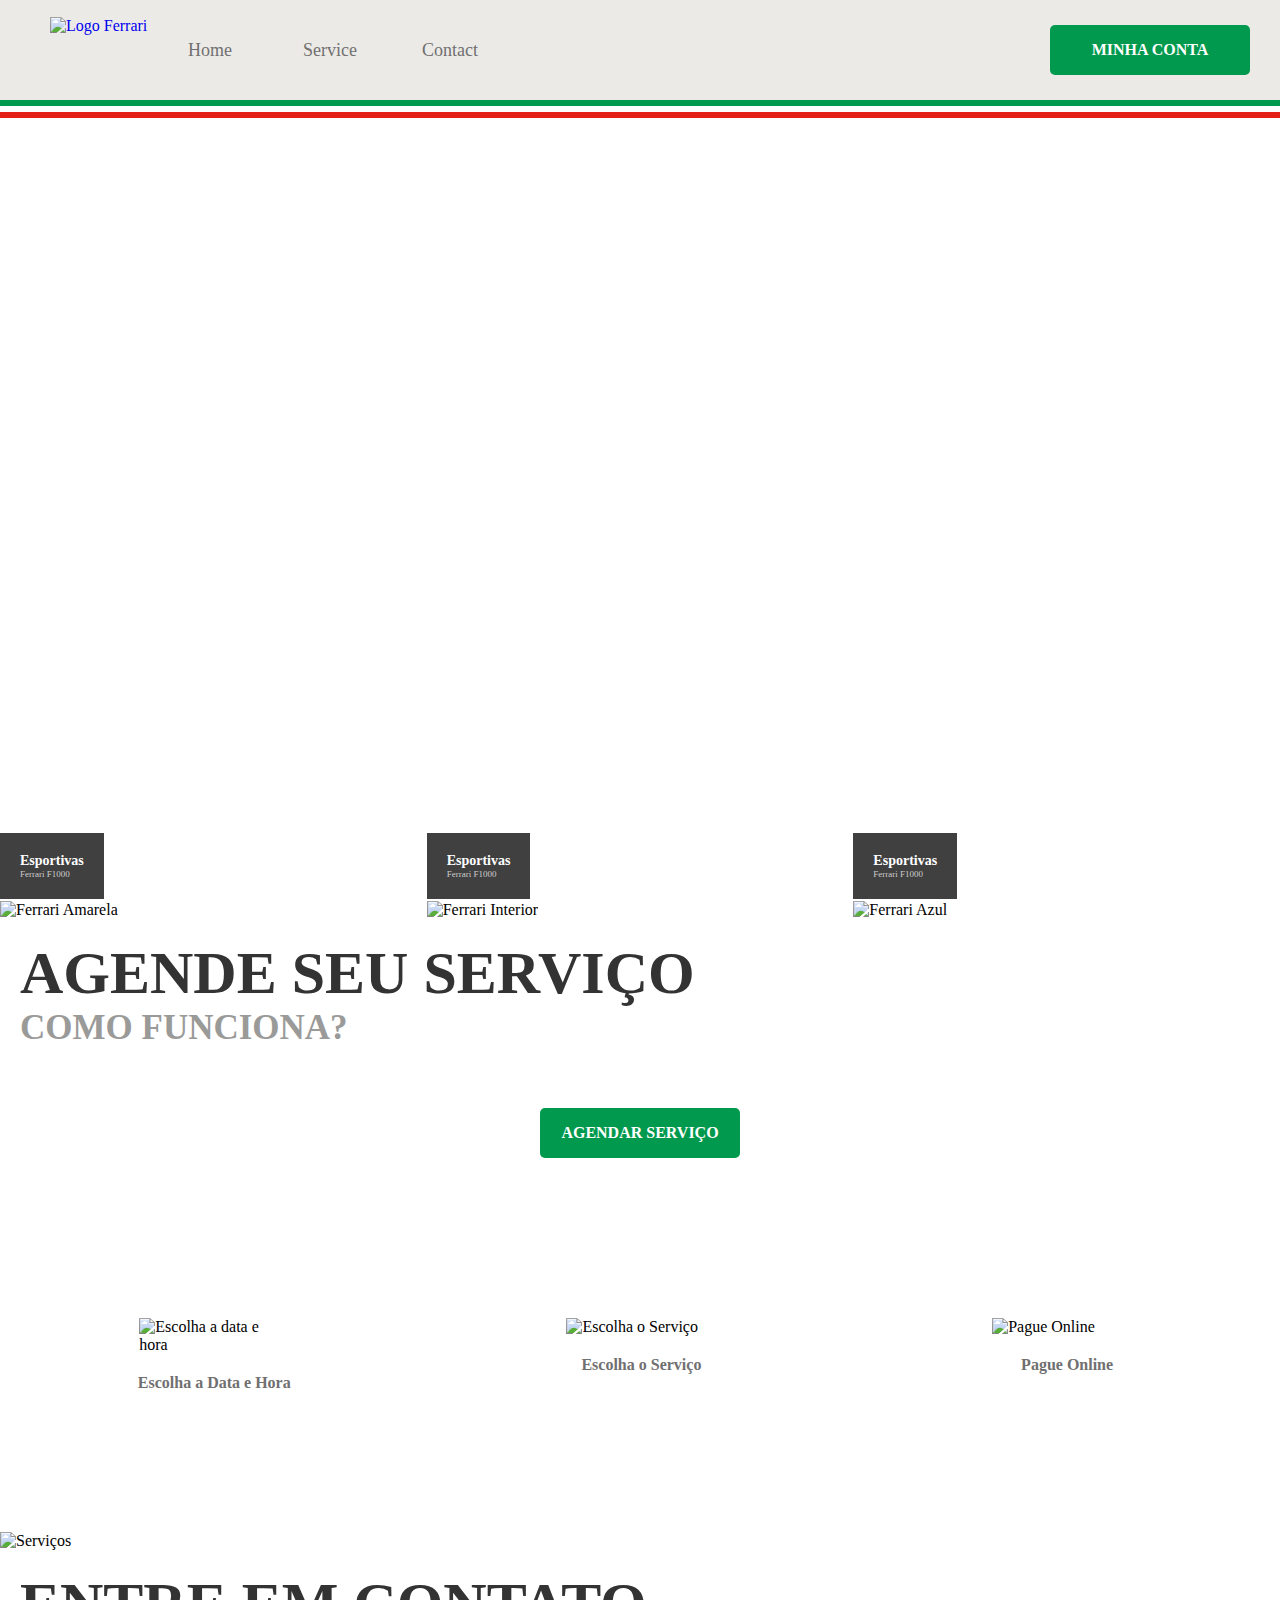
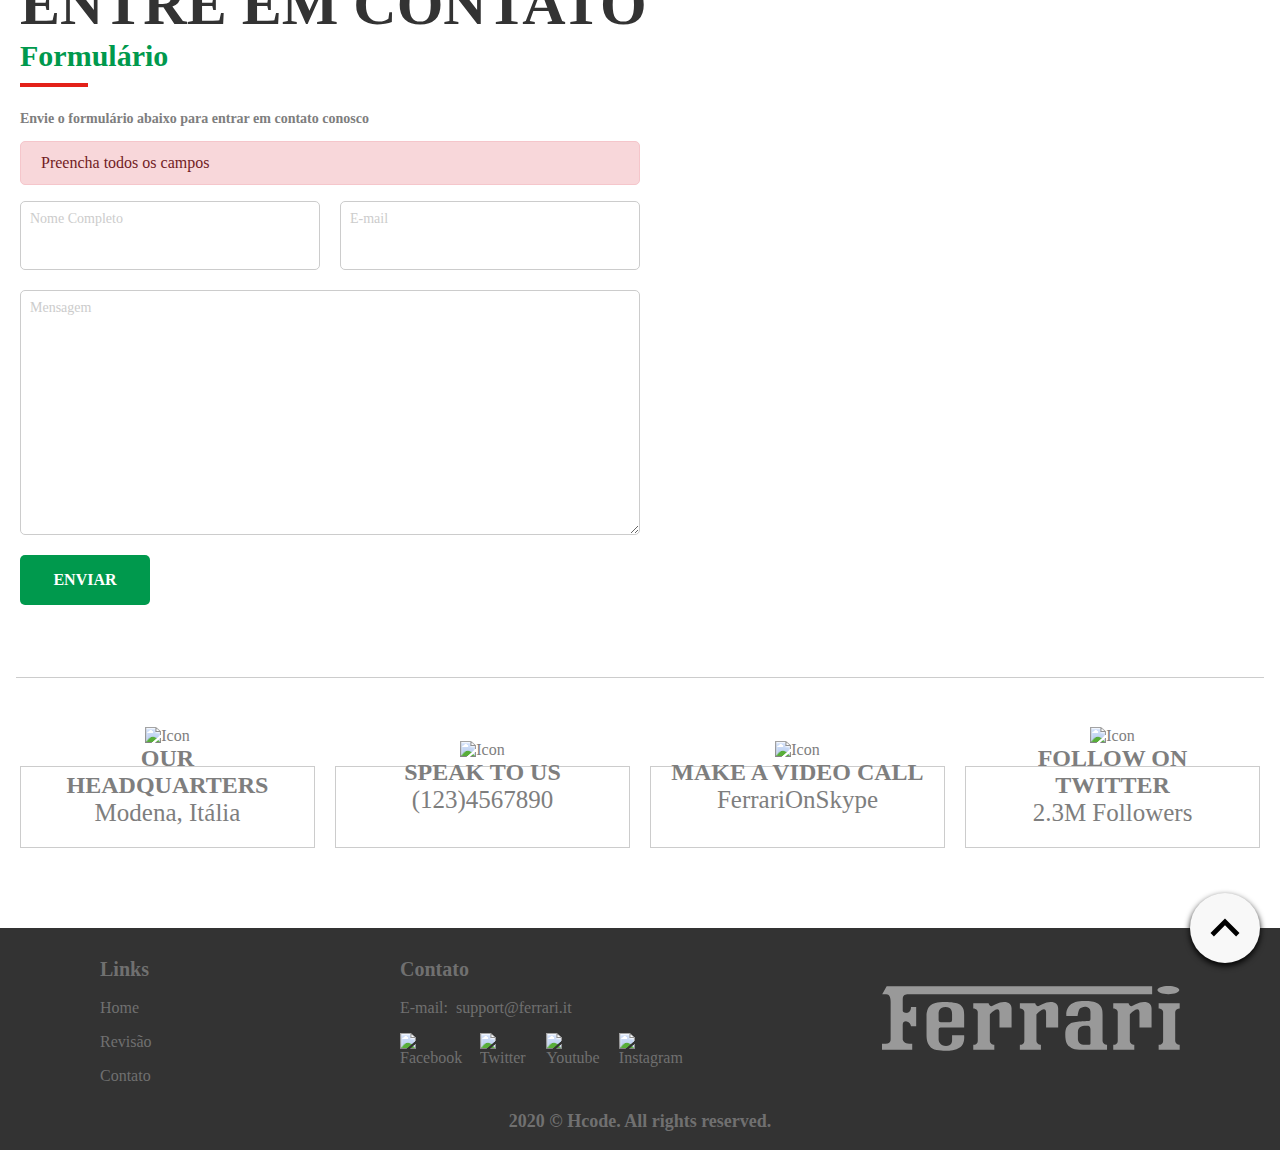
==== commit c158ad24: "01/10/2020" ====
--- a/index.html
+++ b/index.html
@@ -37,7 +37,7 @@
               </svg>
         </button>
 
-        <div class="menu logged">
+        <div class="menu"><!--logged-->
             <nav>
                 <button type="button" id="btn-close">
                     <svg xmlns="http://www.w3.org/2000/svg" width="24" height="24" viewBox="0 0 24 24"><path d="M0,0H24V24H0Z" fill="none"/><path d="M19,6.41,17.59,5,12,10.59,6.41,5,5,6.41,10.59,12,5,17.59,6.41,19,12,13.41,17.59,19,19,17.59,13.41,12Z"/></svg>
@@ -150,7 +150,7 @@
 
                 </div>
 
-                <a href="schedules-new.html" class="btn">Agendar Serviço</a>
+                <a href="schedules-new.html">Agendar Serviço</a>
             </div>
 
             <img src="assets/images/services.svg" alt="Serviços" />
--- a/assets/css/main.css
+++ b/assets/css/main.css
@@ -44,10 +44,10 @@
   --black-75: #000000bf;
   --dark-0: #333;
   --dark-1: #000000BF;
-  --gray: #333;
+  --gray: #79756C;
   --gray-0: #707070;
   --gray-1: #7E7E7E;
-  --gray-2: #9A9A9A;
+  --gray-2: #9A9A99;
   --gray-3: #CCC;
   --gray-4: #00000029;
   --gray-5: #E5E3DFBF;
@@ -59,14 +59,14 @@
   --gray-11: #444;
   --gray-12: #E8E8E8;
   --red: #E32119;
-  --red-hover: #E44238;
+  --red-hover: #E4423B;
   --red-active: #C91D16;
   --green: #00994D;
   --green-hover: #00BE60;
   --green-active: #00773C;
-  --blue: #199BD4;
+  --blue: #00A0E6;
   --blue-hover: #1CABE9;
-  --blue-active: #00A0E6;
+  --blue-active: #199BD4;
   --success: #D4EDDA;
   --success-border: #C3E6CB;
   --success-color: #155724;
@@ -85,7 +85,7 @@
   font-weight: 400;
 }
 
-body, div, article, aside, footer, header, main, nav, section, ul, ol, li, button, figure, picture, hr {
+body, div, article, aside, footer, header, main, nav, section, ul, ol, li, button, figure, picture, hr, form {
   display: flex;
 }
 
@@ -109,8 +109,44 @@
 
 @media (min-width: 1200px) {
   body > main {
-    /*min-height: calc(100vh - 341px);*/
-    min-height: calc(100vh - 358px);
+    min-height: calc(100vh - 341px);
+  }
+}
+.loading-wrap {
+  align-items: center;
+  justify-content: center;
+}
+.loading-wrap .loading {
+  margin-right: 5px;
+  position: relative;
+  width: 32px;
+  height: 32px;
+}
+.loading-wrap .loading div {
+  width: 32px;
+  height: 32px;
+  border-radius: 50%;
+  position: absolute;
+  border: 3px solid var(--green);
+  border-color: var(--green) transparent transparent transparent;
+  animation: loading 1.2s cubic-bezier(0.5, 0, 0.5, 1) infinite;
+}
+.loading-wrap .loading div:nth-child(1) {
+  animation-delay: -0.45s;
+}
+.loading-wrap .loading div:nth-child(2) {
+  animation-delay: -0.3s;
+}
+.loading-wrap .loading div:nth-child(3) {
+  animation-delay: -0.15s;
+}
+
+@keyframes loading {
+  0% {
+    transform: rotate(0deg);
+  }
+  100% {
+    transform: rotate(360deg);
   }
 }
 .toast {
@@ -267,7 +303,7 @@
 header.page-title h1, header.page-title h2, header.page-title h3, header.page-title h4, header.page-title h5, header.page-title h6 {
   color: var(--green);
   margin: 0;
-  font-size: 32px;
+  font-size: 23px;
   font-weight: 600;
 }
 header.page-title hr {
@@ -281,6 +317,97 @@
   flex-direction: column;
   height: calc(100vh - 140px);
   overflow: auto;
+}
+.page aside {
+  width: 100%;
+  position: fixed;
+  z-index: 2;
+  right: 0;
+  bottom: 80px;
+  height: 50px;
+  background-color: var(--gray-12);
+  border-bottom: var(--gray-3) 1px solid;
+  flex-direction: column;
+  transition: all 0.2s ease-in-out;
+}
+.page aside header {
+  font-size: 32px;
+  color: var(--dark-0);
+  height: 130px;
+  justify-content: center;
+  align-items: center;
+  display: none;
+}
+.page aside section {
+  padding: 0 var(--space);
+  display: none;
+  flex: 1;
+  max-height: calc(100vh - 339px);
+  overflow-y: auto;
+}
+.page aside section table {
+  border-collapse: collapse;
+  width: 100%;
+  border-bottom: var(--gray-3) 1px solid;
+}
+.page aside section table td {
+  padding: var(--space) 0;
+  border-top: var(--gray-3) 1px solid;
+}
+.page aside section table td.price {
+  text-align: right;
+}
+.page aside footer {
+  height: 50px;
+  flex-direction: row;
+  justify-content: space-between;
+  align-items: center;
+  padding: var(--space);
+  font-size: 18px;
+  color: var(--dark-0);
+}
+.page aside footer .total {
+  font-weight: bold;
+  margin-left: var(--space);
+  text-align: right;
+}
+.page aside footer button {
+  min-width: 130px;
+  border: none;
+  height: 50px;
+  display: flex;
+  justify-content: center;
+  align-items: center;
+  font-size: 16px;
+  font-weight: bold;
+  text-transform: uppercase;
+  text-decoration: none;
+  outline: none;
+  cursor: pointer;
+  border-radius: var(--border-radius);
+  background: transparent;
+  color: var(--black);
+  min-width: 50px;
+  width: 50px;
+}
+.page aside footer button:hover {
+  background-color: var(--black-10);
+}
+.page aside footer button:active {
+  background-color: var(--black-75);
+}
+.page aside footer button svg {
+  transform: rotate(0deg);
+  transition: all 0.3s ease-in-out;
+}
+.page aside.open {
+  height: calc(100vh - 158px);
+}
+.page aside.open header, .page aside.open section {
+  display: flex;
+}
+.page aside.open footer button svg {
+  transform: rotate(180deg);
 }
 .page .page-title {
   margin: var(--space);
@@ -299,6 +426,11 @@
   font-size: 23px;
   font-weight: bold;
   text-transform: uppercase;
+}
+.page > header h1 small {
+  font-size: 14px;
+  font-weight: 600;
+  display: block;
 }
 .page > main {
   margin-bottom: 80px;
@@ -457,6 +589,37 @@
 }
 
 @media (min-width: 1200px) {
+  header.page-title h1, header.page-title h2, header.page-title h3, header.page-title h4, header.page-title h5, header.page-title h6 {
+    font-size: 30px;
+  }
+
+  .page aside, .page aside.open {
+    width: 375px;
+    height: calc(100vh - 118px);
+    bottom: 0;
+    z-index: 4;
+  }
+  .page aside header, .page aside section, .page aside.open header, .page aside.open section {
+    display: flex;
+  }
+  .page aside header, .page aside.open header {
+    height: 160px;
+  }
+  .page aside footer, .page aside.open footer {
+    height: 80px;
+  }
+  .page aside footer > div, .page aside.open footer > div {
+    width: 100%;
+    justify-content: space-between;
+    align-items: center;
+    font-size: 22px;
+  }
+  .page aside footer > div .total, .page aside.open footer > div .total {
+    font-size: 29px;
+  }
+  .page aside footer button, .page aside.open footer button {
+    display: none;
+  }
   .page > header {
     justify-content: flex-start;
     padding-left: 185px;
@@ -599,7 +762,7 @@
   .calendar .month .btn-today {
     display: flex;
   }
-  .calendar .weekdays li {
+  .calendar .weedays li {
     font-size: 21px;
     font-weight: bold;
   }
@@ -616,7 +779,7 @@
   height: 60px;
   background-color: var(--gray-5);
   position: relative;
-  z-index: 3;
+  z-index: 5;
 }
 #header .italy {
   width: 100%;
@@ -635,7 +798,7 @@
   top: 15px;
   width: 72px;
   right: calc(50vw - 36px);
-  z-index: 5;
+  z-index: 7;
 }
 #header .menu {
   transition: right 0.5s ease-in-out;
@@ -646,7 +809,7 @@
   position: fixed;
   right: -300px;
   top: 0;
-  z-index: 4;
+  z-index: 6;
   flex-direction: column;
   justify-content: space-between;
 }
@@ -674,9 +837,11 @@
 #header .menu nav ul {
   margin: 0;
   padding: 0;
-  margin-top: 249px;
-  width: 100%;
-  flex-direction: column;
+  width: 100%;
+  flex-direction: column;
+  margin-top: 169px;
+  max-height: calc(100vh - 250px);
+  overflow-y: auto;
 }
 #header .menu nav ul li {
   padding: 14px 0;
@@ -779,7 +944,7 @@
   width: 100vw;
   height: 100vh;
   background-color: var(--dark-1);
-  z-index: 4;
+  z-index: 5;
 }
 .open-menu #header .menu {
   right: 0;
@@ -1024,6 +1189,9 @@
   background-color: var(--white);
   color: var(--black);
 }
+#home > header ul {
+  display: none;
+}
 #home .gallery {
   min-width: 320px;
   flex-direction: column;
@@ -1045,13 +1213,14 @@
   color: var(--white);
   padding: var(--space);
 }
+#home .gallery figure figcaption h2, #home .gallery figure figcaption p {
+  margin: 0;
+}
 #home .gallery figure figcaption h2 {
-  margin: 0;
   font-size: 14px;
   font-weight: bold;
 }
 #home .gallery figure figcaption p {
-  margin: 0;
   font-size: 9px;
   color: var(--gray-3);
 }
@@ -1147,12 +1316,40 @@
   width: 100px;
 }
 #service > div .icons figure figcaption {
-  margin: var(--space);
+  margin: var(--space) auto;
   font-size: 16px;
   font-weight: bold;
   color: var(--gray-0);
 }
 
+@media (min-width: 768px) {
+  #service > div {
+    flex-direction: column-reverse;
+  }
+  #service > div .icons {
+    flex-direction: row;
+    justify-content: space-around;
+  }
+  #service > div .icons figure {
+    margin: calc(5 * var(--space)) 0;
+  }
+  #service > div .icons figure img {
+    width: 150px;
+  }
+  #service > div a {
+    width: 200px;
+    margin: calc(3 * var(--space)) auto;
+    text-align: center;
+  }
+}
+@media (min-width: 992px) {
+  #service h2 {
+    font-size: 60px;
+  }
+  #service h2 small {
+    font-size: 35px;
+  }
+}
 #contact {
   flex-direction: column;
 }
@@ -1211,4 +1408,536 @@
   font-size: 24px;
 }
 
+@media (min-width: 992px) {
+  #contact > h2 {
+    font-size: 60px;
+  }
+  #contact > section {
+    flex-direction: row;
+  }
+  #contact > section form, #contact > section #map {
+    flex: 1;
+  }
+  #contact > section form {
+    max-width: unset;
+  }
+  #contact > section form textarea {
+    min-height: 160px;
+    resize: vertical;
+  }
+  #contact > section #map {
+    margin-left: 0;
+    height: 570px;
+  }
+  #contact .contacts {
+    flex-direction: row;
+  }
+  #contact .contacts li + li {
+    margin-left: var(--space);
+  }
+}
+@media (min-width: 1200px) {
+  #contact > section form textarea {
+    min-height: 245px;
+  }
+}
+#error .columns, #error .column {
+  flex-direction: column;
+}
+#error header {
+  margin: 0;
+  margin-top: 120px;
+  padding: 0 50px;
+  height: initial;
+}
+#error header h1 {
+  margin: 0;
+  font-size: 40px;
+  font-weight: 600;
+  line-height: 1.5em;
+}
+#error header h1 b {
+  color: var(--red);
+}
+#error header h1 .desktop {
+  display: none;
+}
+#error p {
+  padding: 0 50px;
+  font-size: 20px;
+  color: var(--gray-0);
+}
+#error img {
+  width: 100%;
+  margin-bottom: 80px;
+}
+
+@media (min-width: 576px) {
+  #error header {
+    height: initial;
+    min-height: initial;
+    width: 100%;
+  }
+}
+@media (min-width: 992px) {
+  #error .columns {
+    flex-direction: row;
+    align-items: center;
+  }
+  #error img {
+    margin-bottom: 0;
+  }
+}
+@media (min-width: 1200px) {
+  #error header h1 .desktop {
+    display: flex;
+  }
+  #error header h1 .mobile {
+    display: none;
+  }
+  #error .column {
+    flex: 1;
+    flex-direction: column;
+    justify-content: center;
+  }
+}
+#auth {
+  min-width: 320px;
+  width: 100vw;
+  height: 100vh;
+  justify-content: center;
+  align-items: center;
+}
+#auth > section {
+  flex-direction: column;
+  align-items: center;
+  justify-content: space-between;
+  position: relative;
+  width: 100%;
+  height: 100%;
+}
+#auth > section a {
+  display: contents;
+}
+#auth > section a img {
+  position: absolute;
+  width: 100px;
+  top: 40px;
+  z-index: 1;
+}
+#auth > section form {
+  margin-top: 170px;
+  width: 100%;
+  max-width: unset;
+}
+#auth > section form.hide {
+  display: none;
+}
+#auth > section form .message {
+  align-items: center;
+  justify-content: center;
+}
+#auth > section form .message img {
+  margin-right: 5px;
+}
+#auth > section form .message span {
+  font-size: 14px;
+  font-weight: 600;
+  color: var(--dark-0);
+}
+#auth > section form h1 {
+  text-align: center;
+  color: var(--green);
+  font-size: 28px;
+  font-weight: 600;
+  margin: var(--space) auto;
+}
+#auth > section form hr {
+  width: 68px;
+  border: none;
+  border-top: 4px solid var(--red);
+  margin-bottom: var(--space);
+}
+#auth > section form .actions {
+  justify-content: space-between;
+  align-items: center;
+}
+#auth > section form .actions > div {
+  flex-direction: column;
+}
+#auth > section form .actions > div a {
+  display: flex;
+}
+#auth > section form .actions .link {
+  font-size: 14px;
+  font-weight: 600;
+  color: var(--dark-0);
+  text-decoration: none;
+}
+#auth > section form .actions .link:hover {
+  color: var(--gray-0);
+}
+#auth > section form .actions .link:active {
+  color: var(--black);
+}
+#auth > section form#reset .actions {
+  justify-content: flex-end;
+}
+#auth > section p {
+  color: var(--gray-9);
+  font-size: 16px;
+}
+
+@media (min-width: 500px) {
+  #auth > section {
+    width: 500px;
+    height: initial;
+  }
+  #auth > section a img {
+    top: 125px;
+  }
+  #auth > section form {
+    border: var(--gray-8) 1px solid;
+    border-radius: calc(2 * var(--border-radius));
+    width: 100%;
+    padding: 50px;
+    padding-top: 100px;
+  }
+}
+#change-photo form {
+  align-items: center;
+  margin-top: var(--space);
+}
+#change-photo form img {
+  width: 200px;
+  height: 200px;
+  border-radius: 50%;
+}
+#change-photo form #file {
+  display: none;
+}
+#change-photo form .choose-photo {
+  margin: var(--space) 0;
+  min-width: 256px;
+}
+
+@media (min-width: 1200px) {
+  #change-photo form img {
+    width: 256px;
+    height: 256px;
+  }
+}
+#change-password form .page-title {
+  margin: 0;
+}
+
+#schedules main > div {
+  flex-direction: column;
+}
+#schedules main > div ul {
+  margin: 0;
+  padding: 0 var(--space);
+  flex-direction: column;
+}
+#schedules main > div ul li {
+  flex-direction: column;
+}
+#schedules main > div ul li > section {
+  flex-wrap: wrap;
+}
+#schedules main > div ul li > section > div {
+  width: 50%;
+  flex-direction: column;
+}
+#schedules main > div ul li > section > div label, #schedules main > div ul li > section > div span {
+  font-size: 16px;
+  margin: 10px 0;
+  color: var(--dark-0);
+}
+#schedules main > div ul li > section > div label {
+  font-weight: bold;
+}
+#schedules main > div ul li button {
+  min-width: 130px;
+  border: none;
+  height: 50px;
+  display: flex;
+  justify-content: center;
+  align-items: center;
+  font-size: 16px;
+  font-weight: bold;
+  text-transform: uppercase;
+  text-decoration: none;
+  outline: none;
+  cursor: pointer;
+  border-radius: var(--border-radius);
+  background: transparent;
+  color: var(--black);
+  background-color: var(--red);
+  color: var(--white);
+  max-width: 150px;
+  align-self: center;
+}
+#schedules main > div ul li button:hover {
+  background-color: var(--black-10);
+}
+#schedules main > div ul li button:active {
+  background-color: var(--black-75);
+}
+#schedules main > div ul li button:hover {
+  background-color: var(--red-hover);
+}
+#schedules main > div ul li button:active {
+  background-color: var(--red-active);
+}
+#schedules main > div ul li + li {
+  border-top: var(--gray-10) 1px solid;
+  margin-top: 10px;
+  padding-top: 10px;
+}
+#schedules footer.fixed {
+  justify-content: center;
+}
+#schedules footer.fixed a {
+  padding: 0 var(--space);
+}
+
+@media (min-width: 992px) {
+  #schedules main > div ul li {
+    flex-direction: row;
+    justify-content: space-between;
+    width: fit-content;
+  }
+  #schedules main > div ul li > section {
+    flex-wrap: nowrap;
+    flex: 1;
+    max-width: 1000px;
+  }
+  #schedules main > div ul li > section > div {
+    width: initial;
+    min-width: 200px;
+  }
+  #schedules main > div ul li > section > div label {
+    display: none;
+  }
+  #schedules main > div ul li > section > div.service {
+    flex: 1;
+  }
+  #schedules main > div ul li button {
+    align-self: flex-end;
+  }
+  #schedules main > div ul li:first-child > section > div label {
+    display: flex;
+  }
+  #schedules footer.fixed {
+    justify-content: flex-start;
+  }
+}
+#time-options h3 {
+  margin: 0;
+  margin-bottom: var(--space);
+  font-size: 18px;
+  font-weight: bold;
+  text-transform: uppercase;
+}
+#time-options .options {
+  justify-content: space-between;
+  flex-wrap: wrap;
+}
+#time-options .options label {
+  width: calc(50% - 10px);
+  margin-bottom: var(--space);
+}
+#time-options .options label span {
+  min-width: 130px;
+  border: none;
+  height: 50px;
+  display: flex;
+  justify-content: center;
+  align-items: center;
+  font-size: 16px;
+  font-weight: bold;
+  text-transform: uppercase;
+  text-decoration: none;
+  outline: none;
+  cursor: pointer;
+  border-radius: var(--border-radius);
+  background: transparent;
+  color: var(--black);
+  display: flex;
+  width: 100%;
+  background-color: var(--gray-10);
+  color: var(--dark-0);
+}
+#time-options .options label span:hover {
+  background-color: var(--black-10);
+}
+#time-options .options label span:active {
+  background-color: var(--black-75);
+}
+#time-options .options label input {
+  display: none;
+}
+#time-options .options label input:checked + span {
+  min-width: 130px;
+  border: none;
+  height: 50px;
+  display: flex;
+  justify-content: center;
+  align-items: center;
+  font-size: 16px;
+  font-weight: bold;
+  text-transform: uppercase;
+  text-decoration: none;
+  outline: none;
+  cursor: pointer;
+  border-radius: var(--border-radius);
+  background: transparent;
+  color: var(--black);
+  background-color: var(--blue);
+  color: var(--white);
+}
+#time-options .options label input:checked + span:hover {
+  background-color: var(--black-10);
+}
+#time-options .options label input:checked + span:active {
+  background-color: var(--black-75);
+}
+#time-options .options label input:checked + span:hover {
+  background-color: var(--blue-hover);
+}
+#time-options .options label input:checked + span:active {
+  background-color: var(--blue-active);
+}
+
+@media (min-width: 1200px) {
+  #time-options form {
+    max-width: 900px;
+  }
+  #time-options .options {
+    justify-content: flex-start;
+  }
+  #time-options .options label {
+    width: calc(25% - var(--space));
+    margin-right: var(--space);
+  }
+  #time-options h3 {
+    font-size: 22px;
+  }
+}
+#schedules-services .options {
+  flex-direction: column;
+  margin-top: var(--space);
+}
+#schedules-services .options label {
+  cursor: pointer;
+  display: flex;
+  flex-direction: row;
+  margin-bottom: var(--space);
+}
+#schedules-services .options label .square {
+  width: 24px;
+  height: 24px;
+  border: var(--gray-10) 2px solid;
+  justify-content: center;
+  align-items: center;
+}
+#schedules-services .options label .square > div {
+  width: 14px;
+  height: 14px;
+  background-color: var(--gray);
+  opacity: 0;
+  transition: all 0.3s cubic-bezier(0.175, 0.885, 0.32, 1.275);
+}
+#schedules-services .options label:hover .square {
+  border: var(--gray-8) 2px solid;
+}
+#schedules-services .options label:hover .square > div {
+  opacity: 0.2;
+}
+#schedules-services .options label input {
+  display: none;
+}
+#schedules-services .options label input:checked + .square > div {
+  opacity: 1;
+  background-color: var(--blue);
+}
+#schedules-services .options label .content {
+  flex-direction: column;
+  padding-left: 10px;
+  font-size: 16px;
+  color: var(--dark-0);
+  line-height: 24px;
+}
+#schedules-services .options label .content .description {
+  font-size: 14px;
+  color: var(--gray-2);
+}
+#schedules-services .options label .content .price {
+  font-weight: bold;
+}
+
+#schedules-summary form {
+  margin-top: var(--space);
+}
+
+#schedules-payment {
+  position: relative;
+}
+#schedules-payment > header {
+  height: 260px;
+  min-height: 260px;
+  position: relative;
+}
+#schedules-payment > header h1 {
+  display: none;
+}
+#schedules-payment > main {
+  align-items: center;
+}
+#schedules-payment > main form {
+  max-width: 100%;
+}
+#schedules-payment > main form .form-creditcard {
+  margin-top: var(--space);
+}
+#schedules-payment > main form .form-creditcard .form-fields {
+  flex-direction: column;
+  width: 100%;
+}
+#schedules-payment > main form .form-creditcard .form-fields .fields {
+  flex-direction: row;
+  justify-content: space-between;
+}
+#schedules-payment > main form .form-creditcard .form-fields .fields .field {
+  width: calc(50% - calc(var(--space) / 2));
+}
+#schedules-payment > main form .form-creditcard .form-card {
+  position: absolute;
+  top: 32px;
+  width: 100%;
+  left: 0;
+  justify-content: center;
+  perspective: 1000px;
+}
+#schedules-payment > main form .form-creditcard .form-card .faces {
+  transform-style: preserve-3d;
+  transition: transform 0.6s;
+  width: 300px;
+}
+#schedules-payment > main form .form-creditcard .form-card .faces.flipped {
+  transform: rotateY(180deg);
+}
+#schedules-payment > main form .form-creditcard .form-card .faces svg {
+  width: 300px;
+  position: absolute;
+  backface-visibility: hidden;
+}
+#schedules-payment > main form .form-creditcard .form-card .faces svg.back .name {
+  text-transform: uppercase;
+}
+#schedules-payment > main form .form-creditcard .form-card .faces .back {
+  transform: rotateY(180deg);
+}
+
 /*# sourceMappingURL=main.css.map */
